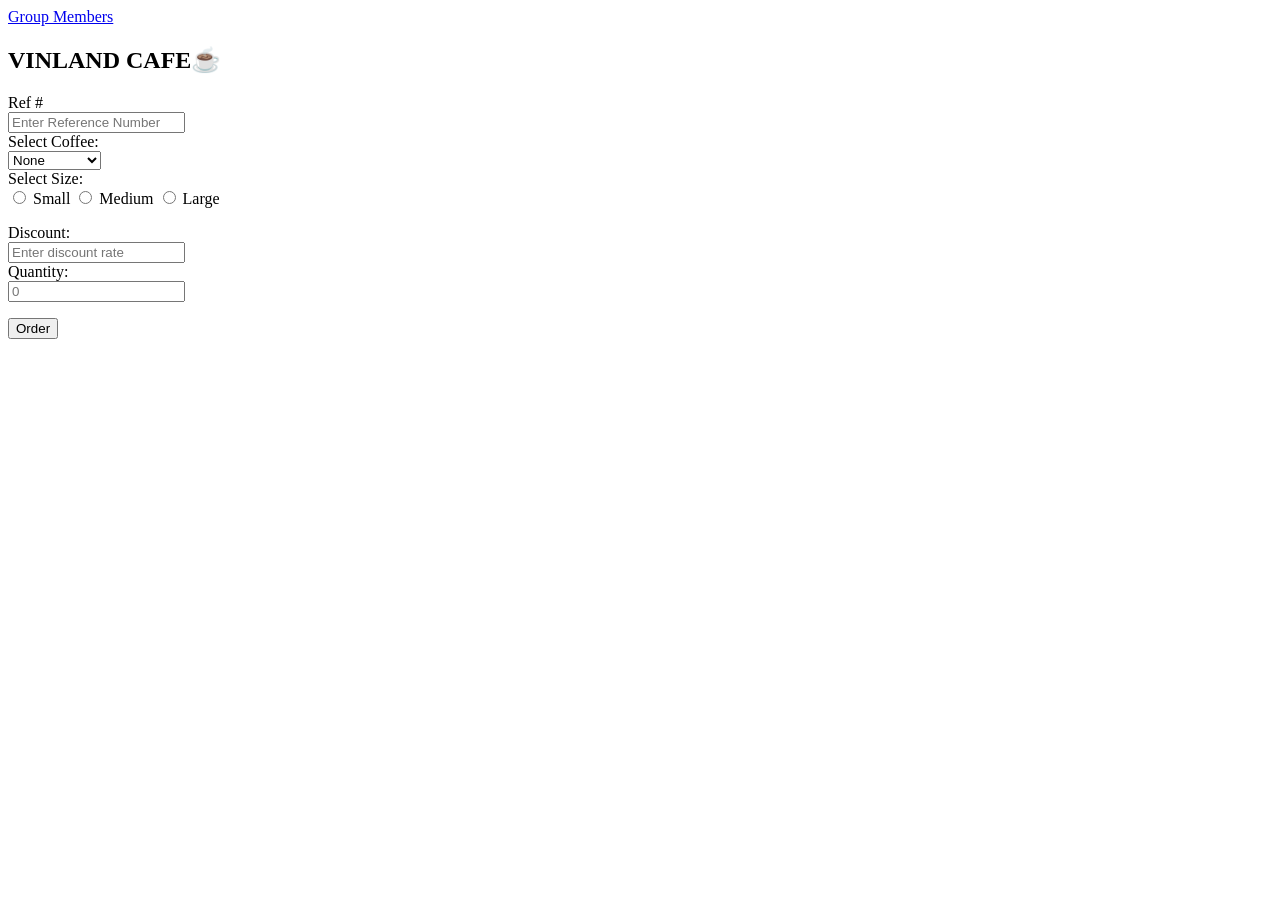
==== index.html @ a7d3dc48 "Add files via upload" ====
<!DOCTYPE html>
<html lang="en">
<head>
    <meta charset="UTF-8">
    <meta name="viewport" content="width=device-width, initial-scale=1.0">
    <link rel="stylesheet" href="CSS/style.css">
    <title>Mid-Term Project</title>
</head>
<body>
    <nav class="navbar">
        <a href="GroupMembers.html" class="nav-title">Group Members</a>
    </nav>
    <section>
        <div class = "container">
            <div class = "main">
                <div class = "heading">
                    <h1>VINLAND CAFE☕</h1>
                </div>
                <div class = "body">
                    <div class="ref-container">
						<div class = "ref">
							<label for="ref">Ref #</label>
						</div>
						<input type="text" name="ref" id="ref" placeholder="Enter Reference Number">
                    </div>

                    <div class = "coffee-type">
                        <div>
                            <label for="coffee">Select Coffee:</label>
                        </div>
                        <select name="coffee" id="coffee">
                            <option value="none" selected>None</option>
                            <option value="americano">Americano</option>
                            <option value="latte">Latte</option>
                            <option value="matcha">Matcha</option>
                            <option value="cappuccino">Cappuccino</option>
                            <option value="espresso">Espresso</option>
                            <option value="chocolate">Chocolate</option>
                        </select>
                    </div>

                    <div class = "coffee-size">
                        <div>
                            <label for="size">Select Size:</label>
                        </div>
                        <input type="radio" id = "small" value = "small" name = "size">
                        <label for="small">Small</label>
                        <input type="radio" id = "medium" value = "medium" name = "size">
                        <label for="medium">Medium</label>
                        <input type="radio" id = "large" value = "large" name = "size">
                        <label for="large">Large</label>
                    </div>

                    <div class = "Price">
                        <p id = "price"></p>
                    </div>

                    <div class = "discount">
                        <div>
                            <label for="discount">Discount:</label>
                        </div>
                        <input type="text" id="discount" name="discount" placeholder="Enter discount rate">
                    </div>

                    <div class = "coffee-quantity">
                        <div>
                            <label for="quantity">Quantity:</label>
                        </div>
                        <input type="number" min = "0" id="quantity" name="quantity" placeholder="0">
                    </div>

                    <div class = "total-cost">
                        <p id = "total"></p>
                    </div>

					<div class = "order-btn">
                        <button id = "order-btn">Order</button>
                    </div>
                </div>
            </div>
        </div>
    </section>
	<div class="receipt" id="receipt" style="display:none;">
    	<h2>VINLAND CAFE</h2>

    	<p>Ref # <span id="receipt-ref"></span></p>
    	<p>Coffee <span id="receipt-coffee"></span></p>
    	<p>Size <span id="receipt-size"></span></p>
    	<p>Quantity <span id="receipt-quantity"></span></p>
    	<p>Discount <span id="receipt-discount"></span></p>

    	<hr>

    	<p>Total <span id="receipt-total"></span></p>

    	<button id="print-btn">Print Receipt</button>
	</div>
    <script src = "JS/m-script.js"></script>
</body>
</html>
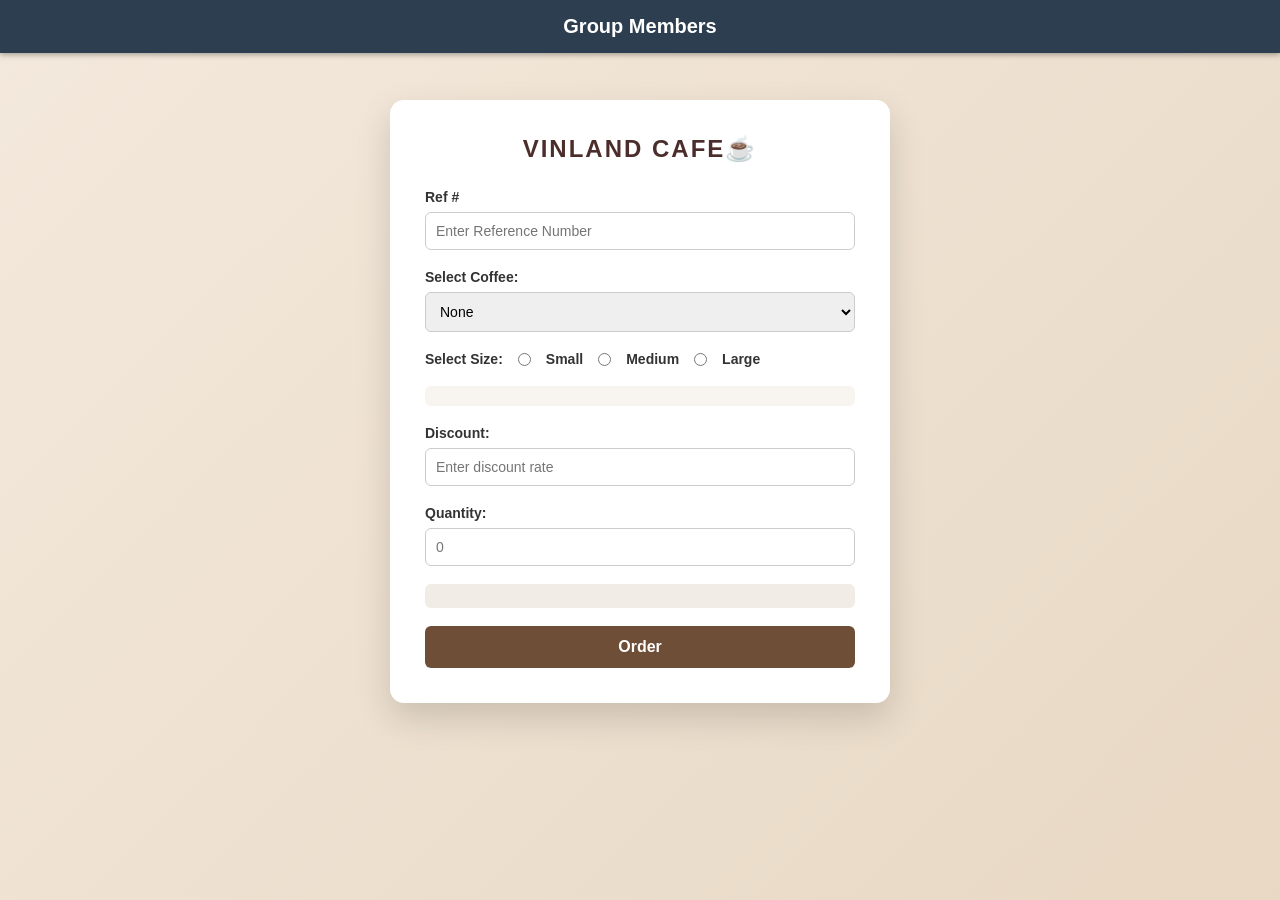
==== commit 9d33fb34: "Fix HTML entity encoding and update stylesheet path" ====
--- a/index.html
+++ b/index.html
@@ -3,7 +3,7 @@
 <head>
     <meta charset="UTF-8">
     <meta name="viewport" content="width=device-width, initial-scale=1.0">
-    <link rel="stylesheet" href="CSS/style.css">
+    <link rel="stylesheet" href="style.css">
     <title>Mid-Term Project</title>
 </head>
 <body>
@@ -95,6 +95,7 @@
 
     	<button id="print-btn">Print Receipt</button>
 	</div>
-    <script src = "JS/m-script.js"></script>
+    <script src = "m-script.js"></script>
 </body>
-</html>+
+</html>
--- a/style.css
+++ b/style.css
@@ -0,0 +1,219 @@
+*{
+    margin:0;
+    padding:0;
+    box-sizing:border-box;
+    font-family: "Segoe UI", Arial, sans-serif;
+}
+
+body{
+    background: linear-gradient(135deg,#f3e9dc,#e8d8c4);
+    min-height:100vh;
+    margin: 0;
+    padding-top: 60px;
+}
+
+section{
+    display:flex;
+    justify-content:center;
+    align-items:flex-start;
+    padding-top:40px;
+}
+
+.main{
+    width:500px;
+    background:white;
+    padding:35px;
+    border-radius:14px;
+    box-shadow:0 15px 35px rgba(0,0,0,0.15);
+}
+
+.heading h1{
+    text-align:center;
+    color:#4b2e2b;
+    margin-bottom:25px;
+    letter-spacing:2px;
+}
+
+.body{
+    display:grid;
+    gap:18px;
+}
+
+label{
+    font-weight:600;
+    color:#333;
+    font-size:14px;
+}
+
+input[type="text"],
+input[type="number"],
+select{
+    width:100%;
+    padding:10px;
+    margin-top:6px;
+    border-radius:6px;
+    border:1px solid #ccc;
+    font-size:14px;
+    transition:0.2s;
+}
+
+input:focus,
+select:focus{
+    outline:none;
+    border-color:#8b5e3c;
+    box-shadow:0 0 5px rgba(139,94,60,0.3);
+}
+
+.coffee-size{
+    display:flex;
+    align-items:center;
+    gap:15px;
+    flex-wrap:wrap;
+}
+
+.coffee-size input{
+    cursor:pointer;
+}
+
+.Price{
+    background:#f8f5f1;
+    padding:10px;
+    border-radius:6px;
+}
+
+.Price p{
+    font-weight:600;
+    color:#444;
+}
+
+.total-cost{
+    background:#f1ece6;
+    padding:12px;
+    border-radius:6px;
+}
+
+.total-cost p{
+    font-size:18px;
+    font-weight:bold;
+    color:#5a3726;
+}
+
+.order-btn{
+    text-align:center;
+}
+
+#order-btn{
+    width:100%;
+    padding:12px;
+    border:none;
+    border-radius:6px;
+    background:#6f4e37;
+    color:white;
+    font-size:16px;
+    font-weight:bold;
+    cursor:pointer;
+    transition:0.25s;
+}
+
+#order-btn:hover{
+    background:#5a3f2d;
+    transform:translateY(-1px);
+}
+
+.ref-container,
+.discount,
+.coffee-quantity,
+.coffee-type{
+    display:flex;
+    flex-direction:column;
+}
+
+.receipt{
+    width:320px;
+    margin:30px auto;
+    background:white;
+    padding:25px;
+    border-radius:10px;
+    box-shadow:0 8px 20px rgba(0,0,0,0.2);
+    font-size:14px;
+}
+
+.receipt h2{
+    text-align:center;
+    margin-bottom:15px;
+    border-bottom:2px dashed #ccc;
+    padding-bottom:10px;
+}
+
+.receipt p{
+    margin:8px 0;
+    display:flex;
+    justify-content:space-between;
+}
+
+.receipt p span{
+    font-weight:bold;
+}
+
+#print-btn{
+    margin-top:15px;
+    width:100%;
+    padding:8px;
+    border:none;
+    background:#5c3d2e;
+    color:white;
+    border-radius:5px;
+    cursor:pointer;
+}
+
+#print-btn:hover{
+    background:#7a523d;
+}
+
+@media print {
+
+    body *{
+        visibility:hidden;
+    }
+
+    #receipt,
+    #receipt *{
+        visibility:visible;
+    }
+
+    #receipt{
+        position:absolute;
+        top:0;
+        left:0;
+        width:100%;
+        margin:0;
+    }
+
+    #print-btn{
+        display:none;
+    }
+}
+
+.navbar {
+    position: fixed;
+    top: 0;
+    left: 0;
+    width: 100%;
+    background-color: #2c3e50;
+    padding: 15px 20px;
+    box-shadow: 0 2px 5px rgba(0,0,0,0.3);
+    z-index: 1000;
+    text-align: center;
+}
+
+.nav-title {
+    color: white;
+    font-size: 20px;
+    font-weight: bold;
+    text-decoration: none;
+    transition: 0.3s;
+}
+
+.nav-title:hover {
+    color: #c69c6d;
+}
